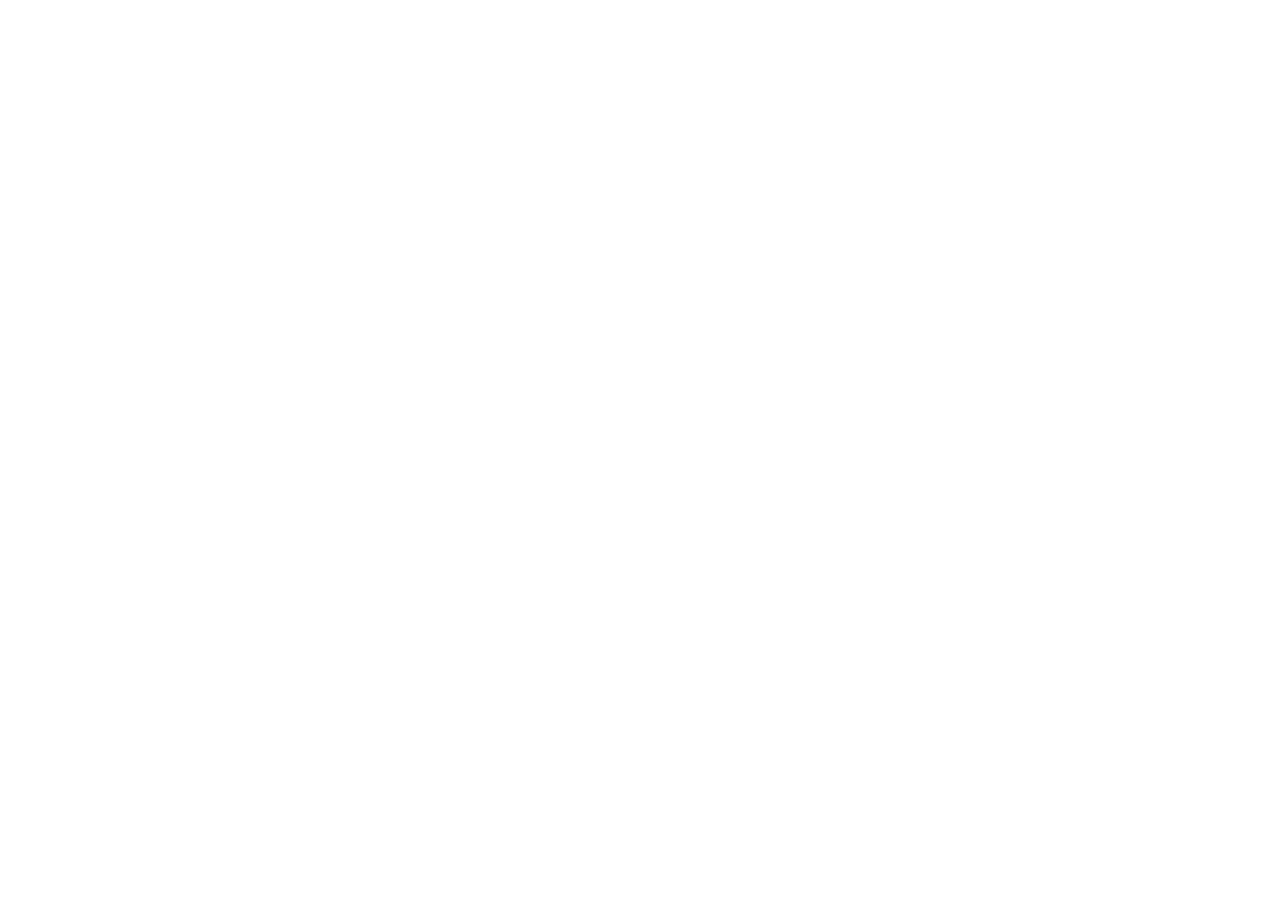
==== src/index.html @ fecb0b57 "Created" ====
<!DOCTYPE html>
<html lang="ru">
  <head>
    <meta charset="UTF-8" />
    <meta name="viewport" content="width=device-width, initial-scale=1.0" />
    <title>Заголовок страницы</title>
    <link
      rel="stylesheet"
      href="https://cdnjs.cloudflare.com/ajax/libs/modern-normalize/1.0.0/modern-normalize.min.css"
      integrity="sha512-ISS7cAi1PEhQ8jnbJpJZMd29NlhNj4AWYyLOSp2CE/CsHxTCu+r+t0D2yoJudVrd0/8fTVPUVDzY5Tvli75u/g=="
      crossorigin="anonymous"
    />
  </head>
  <body>
    <!-- Так добавляются фрагменты в главные HTML-файлы страниц. -->
    <include src="./partials/example.html"></include>

    <!-- Скрипт идёт последним в разметке. В нём уже подключен главный SASS-файл. -->
    <script src="./index.js"></script>
  </body>
</html>
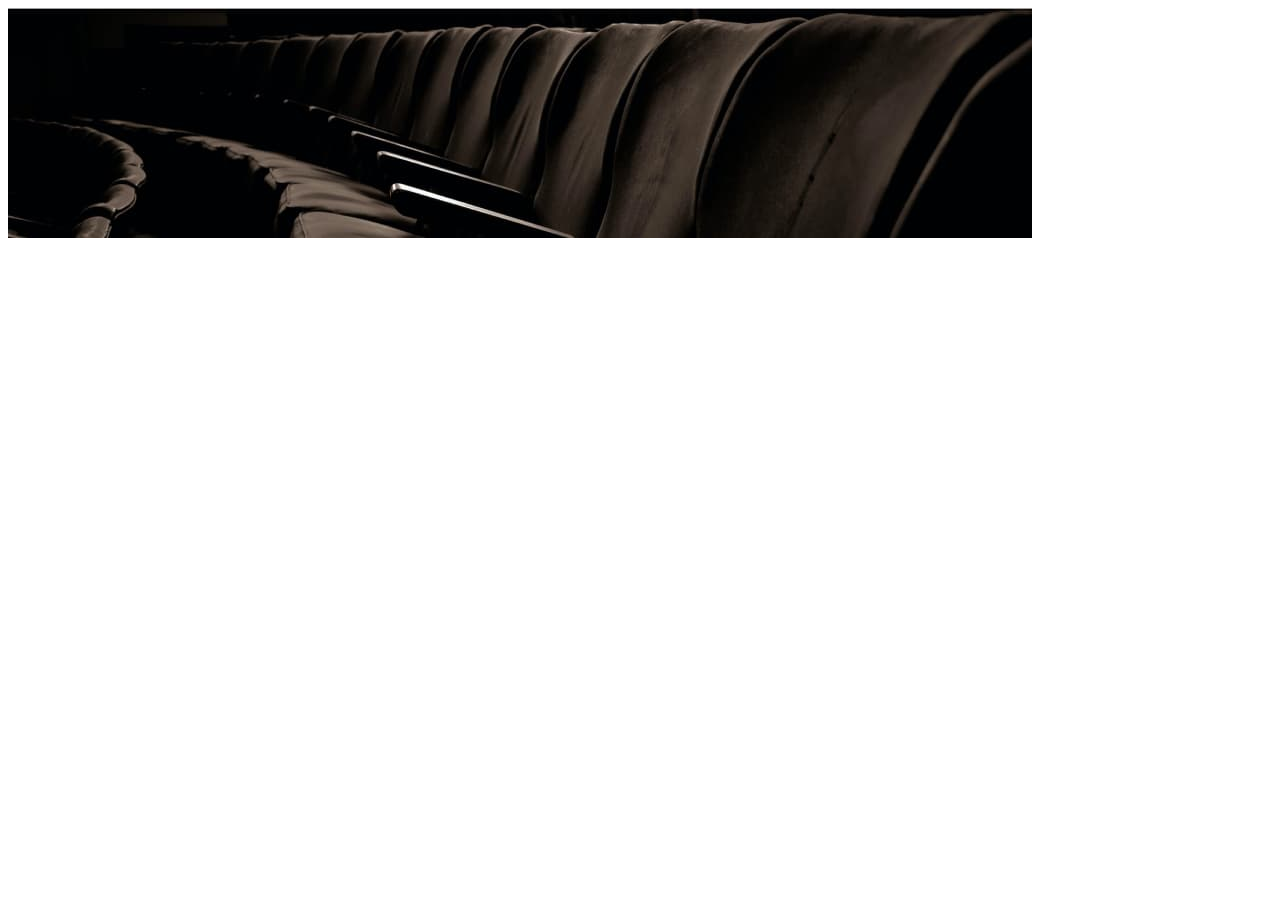
==== commit b1a84569: "add" ====
--- a/src/index.html
+++ b/src/index.html
@@ -4,14 +4,38 @@
     <meta charset="UTF-8" />
     <meta name="viewport" content="width=device-width, initial-scale=1.0" />
     <title>Заголовок страницы</title>
-    <link
-      rel="stylesheet"
-      href="https://cdnjs.cloudflare.com/ajax/libs/modern-normalize/1.0.0/modern-normalize.min.css"
+    <link rel="icon" type="image/x-icon" href="./images/favicon/favicon.ico" />
+    <link rel="apple-touch-icon" sizes="57x57" href="./images/favicon/apple-icon-57x57.png">
+    <link rel="apple-touch-icon" sizes="60x60" href="./images/favicon/apple-icon-60x60.png">
+    <link rel="apple-touch-icon" sizes="72x72" href="./images/favicon/apple-icon-72x72.png">
+    <link rel="apple-touch-icon" sizes="76x76" href="./images/favicon/apple-icon-76x76.png">
+    <link rel="apple-touch-icon" sizes="114x114" href="./images/favicon/apple-icon-114x114.png">
+    <link rel="apple-touch-icon" sizes="120x120" href="./images/favicon/apple-icon-120x120.png">
+    <link rel="apple-touch-icon" sizes="144x144" href="./images/favicon/apple-icon-144x144.png">
+    <link rel="apple-touch-icon" sizes="152x152" href="./images/favicon/apple-icon-152x152.png">
+    <link rel="apple-touch-icon" sizes="180x180" href="./images/favicon/apple-icon-180x180.png">
+    <link rel="icon" type="image/png" sizes="192x192" href="./images/favicon/apple-icon-precomposed.png">
+    <link rel="icon" type="image/png" sizes="32x32" href="./images/favicon/favicon-32x32.png">
+    <link rel="icon" type="image/png" sizes="96x96" href="./images/favicon/favicon-96x96.png">
+    <link rel="icon" type="image/png" sizes="16x16" href="./images/favicon/favicon-16x16.png">
+    <link rel="stylesheet" href="https://cdnjs.cloudflare.com/ajax/libs/modern-normalize/1.0.0/modern-normalize.min.css"
       integrity="sha512-ISS7cAi1PEhQ8jnbJpJZMd29NlhNj4AWYyLOSp2CE/CsHxTCu+r+t0D2yoJudVrd0/8fTVPUVDzY5Tvli75u/g=="
-      crossorigin="anonymous"
-    />
+      crossorigin="anonymous" />
   </head>
   <body>
+    <header>
+      <img
+      srcset="./images/header_desc.jpg 1x, ./images/header_desc@2x.jpg 2x"
+      src="./images/header_desc.jpg"
+      alt="альт" >
+
+    </header>
+    <main>
+
+    </main>
+    <footer>
+
+    </footer>
     <!-- Так добавляются фрагменты в главные HTML-файлы страниц. -->
     <include src="./partials/example.html"></include>
 
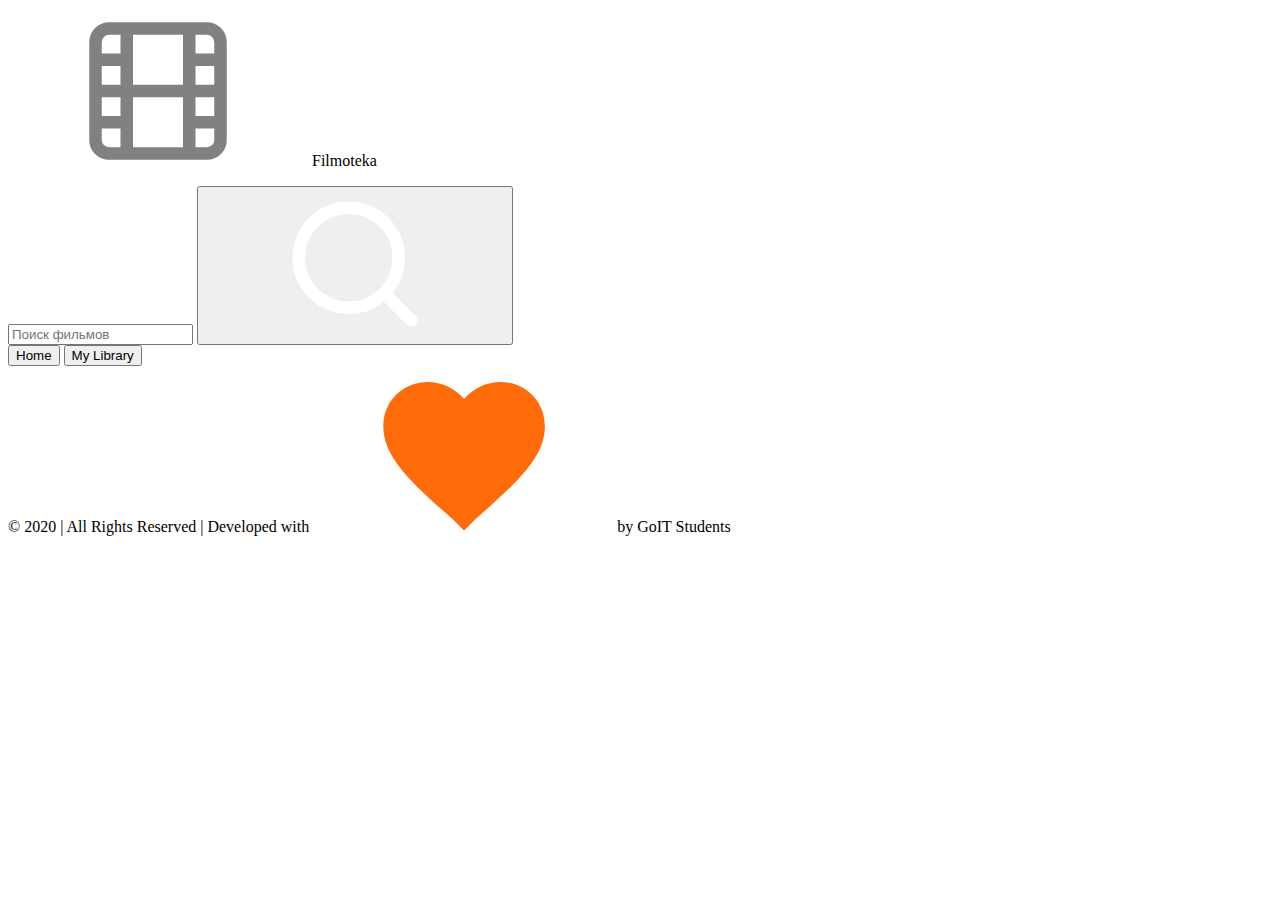
==== commit d3c3d4cf: "Создал красный квадрат" ====
--- a/src/index.html
+++ b/src/index.html
@@ -3,7 +3,7 @@
   <head>
     <meta charset="UTF-8" />
     <meta name="viewport" content="width=device-width, initial-scale=1.0" />
-    <title>Заголовок страницы</title>
+    <title>Фильмотека</title>
     <link rel="icon" type="image/x-icon" href="./images/favicon/favicon.ico" />
     <link rel="apple-touch-icon" sizes="57x57" href="./images/favicon/apple-icon-57x57.png">
     <link rel="apple-touch-icon" sizes="60x60" href="./images/favicon/apple-icon-60x60.png">
@@ -21,25 +21,63 @@
     <link rel="stylesheet" href="https://cdnjs.cloudflare.com/ajax/libs/modern-normalize/1.0.0/modern-normalize.min.css"
       integrity="sha512-ISS7cAi1PEhQ8jnbJpJZMd29NlhNj4AWYyLOSp2CE/CsHxTCu+r+t0D2yoJudVrd0/8fTVPUVDzY5Tvli75u/g=="
       crossorigin="anonymous" />
+    <link rel="preconnect" href="https://fonts.googleapis.com">
+    <link rel="preconnect" href="https://fonts.gstatic.com" crossorigin>
+    <link href="https://fonts.googleapis.com/css2?family=Roboto:wght@500&display=swap" rel="stylesheet">
   </head>
   <body>
-    <header>
-      <img
-      srcset="./images/header_desc.jpg 1x, ./images/header_desc@2x.jpg 2x"
-      src="./images/header_desc.jpg"
-      alt="альт" >
+    <div class="wrapper">
+      <header class="header">
+        <div class="container">
+          <div class="header__box">
 
-    </header>
-    <main>
+            <p class="logo__title">
+              <svg class="logo__icon">
+                <use href="./images/icons.svg#icon-logo"></use>
+              </svg>
+              Filmoteka
+            </p>
+          
+            <form class="search__form">
+              <input type="text" class="search__text" placeholder="Поиск фильмов">
+              <button class="search__btn">
+                <svg class="search__logo">
+                  <use href="./images/icons.svg#icon-search"></use>
+                </svg>
+              </button>
+            </form>
+            
+            <form class="library_form">
+              <button class="home__btn">Home</button>
+              <button class="library__btn">My Library</button>
+            </form>
+            
+          </div>
+        </div>
+      </header>
+    
+      <main class="main">
+        <div class="container">
+          <ul class="film__list">
+            <div class="film__item test"></div>
+          </ul>
 
-    </main>
-    <footer>
-
-    </footer>
-    <!-- Так добавляются фрагменты в главные HTML-файлы страниц. -->
-    <include src="./partials/example.html"></include>
-
-    <!-- Скрипт идёт последним в разметке. В нём уже подключен главный SASS-файл. -->
-    <script src="./index.js"></script>
+        </div>
+      </main>
+      
+      <footer class="footer">
+        <div class="container">
+          <p class="footer__info">
+            © 2020 | All Rights Reserved | Developed with
+            <svg class="footer__logo">
+              <use href="./images/icons.svg#icon-heart"></use>
+            </svg>
+            by GoIT Students
+          </p>
+        </div>
+      </footer>
+    </div>
+    
+  <script src="./index.js"></script>
   </body>
 </html>
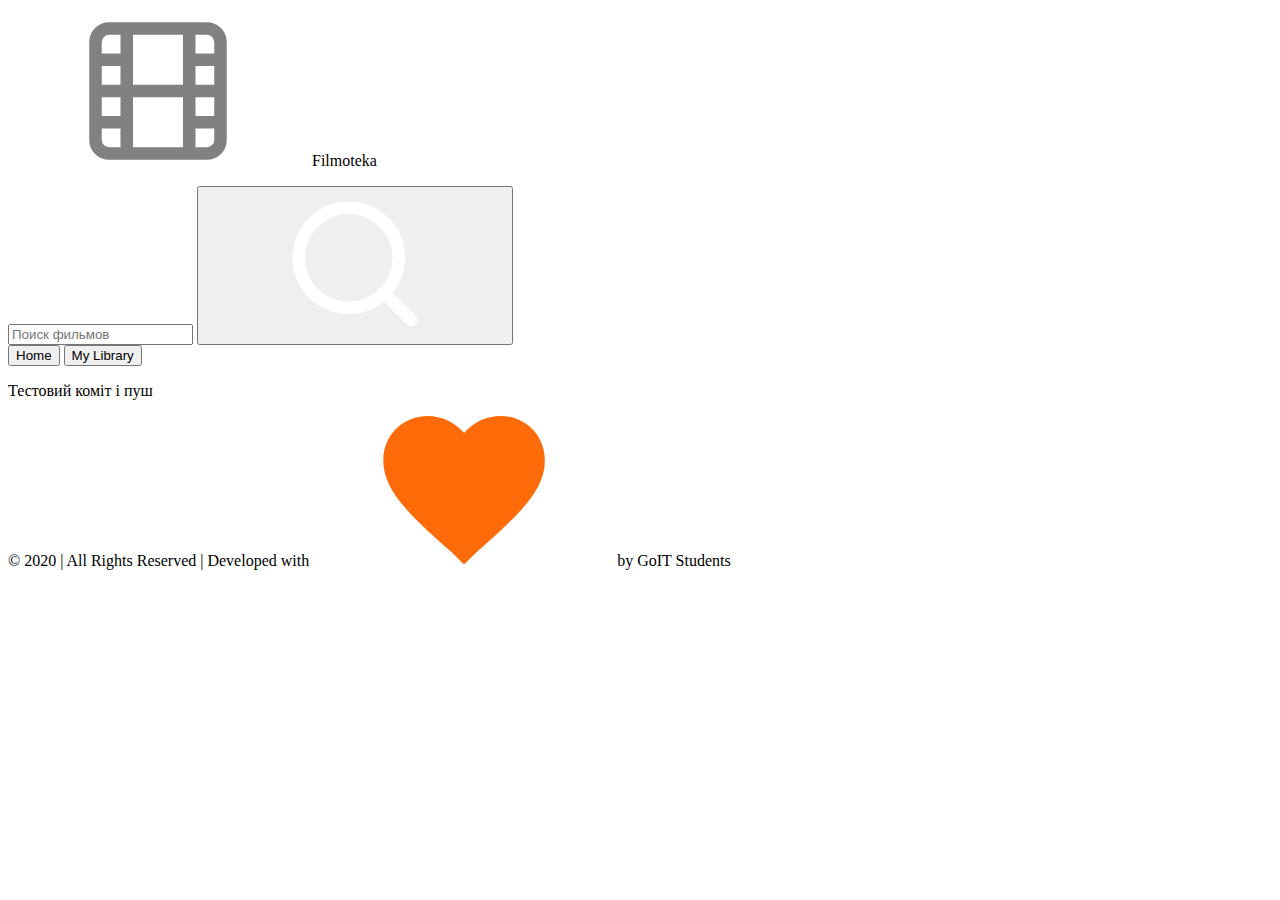
==== commit 835dc3e8: "new commit" ====
--- a/src/index.html
+++ b/src/index.html
@@ -5,66 +5,74 @@
     <meta name="viewport" content="width=device-width, initial-scale=1.0" />
     <title>Фильмотека</title>
     <link rel="icon" type="image/x-icon" href="./images/favicon/favicon.ico" />
-    <link rel="apple-touch-icon" sizes="57x57" href="./images/favicon/apple-icon-57x57.png">
-    <link rel="apple-touch-icon" sizes="60x60" href="./images/favicon/apple-icon-60x60.png">
-    <link rel="apple-touch-icon" sizes="72x72" href="./images/favicon/apple-icon-72x72.png">
-    <link rel="apple-touch-icon" sizes="76x76" href="./images/favicon/apple-icon-76x76.png">
-    <link rel="apple-touch-icon" sizes="114x114" href="./images/favicon/apple-icon-114x114.png">
-    <link rel="apple-touch-icon" sizes="120x120" href="./images/favicon/apple-icon-120x120.png">
-    <link rel="apple-touch-icon" sizes="144x144" href="./images/favicon/apple-icon-144x144.png">
-    <link rel="apple-touch-icon" sizes="152x152" href="./images/favicon/apple-icon-152x152.png">
-    <link rel="apple-touch-icon" sizes="180x180" href="./images/favicon/apple-icon-180x180.png">
-    <link rel="icon" type="image/png" sizes="192x192" href="./images/favicon/apple-icon-precomposed.png">
-    <link rel="icon" type="image/png" sizes="32x32" href="./images/favicon/favicon-32x32.png">
-    <link rel="icon" type="image/png" sizes="96x96" href="./images/favicon/favicon-96x96.png">
-    <link rel="icon" type="image/png" sizes="16x16" href="./images/favicon/favicon-16x16.png">
-    <link rel="stylesheet" href="https://cdnjs.cloudflare.com/ajax/libs/modern-normalize/1.0.0/modern-normalize.min.css"
+    <link rel="apple-touch-icon" sizes="57x57" href="./images/favicon/apple-icon-57x57.png" />
+    <link rel="apple-touch-icon" sizes="60x60" href="./images/favicon/apple-icon-60x60.png" />
+    <link rel="apple-touch-icon" sizes="72x72" href="./images/favicon/apple-icon-72x72.png" />
+    <link rel="apple-touch-icon" sizes="76x76" href="./images/favicon/apple-icon-76x76.png" />
+    <link rel="apple-touch-icon" sizes="114x114" href="./images/favicon/apple-icon-114x114.png" />
+    <link rel="apple-touch-icon" sizes="120x120" href="./images/favicon/apple-icon-120x120.png" />
+    <link rel="apple-touch-icon" sizes="144x144" href="./images/favicon/apple-icon-144x144.png" />
+    <link rel="apple-touch-icon" sizes="152x152" href="./images/favicon/apple-icon-152x152.png" />
+    <link rel="apple-touch-icon" sizes="180x180" href="./images/favicon/apple-icon-180x180.png" />
+    <link
+      rel="icon"
+      type="image/png"
+      sizes="192x192"
+      href="./images/favicon/apple-icon-precomposed.png"
+    />
+    <link rel="icon" type="image/png" sizes="32x32" href="./images/favicon/favicon-32x32.png" />
+    <link rel="icon" type="image/png" sizes="96x96" href="./images/favicon/favicon-96x96.png" />
+    <link rel="icon" type="image/png" sizes="16x16" href="./images/favicon/favicon-16x16.png" />
+    <link
+      rel="stylesheet"
+      href="https://cdnjs.cloudflare.com/ajax/libs/modern-normalize/1.0.0/modern-normalize.min.css"
       integrity="sha512-ISS7cAi1PEhQ8jnbJpJZMd29NlhNj4AWYyLOSp2CE/CsHxTCu+r+t0D2yoJudVrd0/8fTVPUVDzY5Tvli75u/g=="
-      crossorigin="anonymous" />
-    <link rel="preconnect" href="https://fonts.googleapis.com">
-    <link rel="preconnect" href="https://fonts.gstatic.com" crossorigin>
-    <link href="https://fonts.googleapis.com/css2?family=Roboto:wght@500&display=swap" rel="stylesheet">
+      crossorigin="anonymous"
+    />
+    <link rel="preconnect" href="https://fonts.googleapis.com" />
+    <link rel="preconnect" href="https://fonts.gstatic.com" crossorigin />
+    <link
+      href="https://fonts.googleapis.com/css2?family=Roboto:wght@500&display=swap"
+      rel="stylesheet"
+    />
   </head>
   <body>
     <div class="wrapper">
       <header class="header">
         <div class="container">
           <div class="header__box">
-
             <p class="logo__title">
               <svg class="logo__icon">
                 <use href="./images/icons.svg#icon-logo"></use>
               </svg>
               Filmoteka
             </p>
-          
+
             <form class="search__form">
-              <input type="text" class="search__text" placeholder="Поиск фильмов">
+              <input type="text" class="search__text" placeholder="Поиск фильмов" />
               <button class="search__btn">
                 <svg class="search__logo">
                   <use href="./images/icons.svg#icon-search"></use>
                 </svg>
               </button>
             </form>
-            
+
             <form class="library_form">
               <button class="home__btn">Home</button>
               <button class="library__btn">My Library</button>
             </form>
-            
           </div>
         </div>
       </header>
-    
+
       <main class="main">
         <div class="container">
           <ul class="film__list">
             <div class="film__item test"></div>
           </ul>
-
         </div>
       </main>
-      
+      <span>Тестовий коміт і пуш</span>
       <footer class="footer">
         <div class="container">
           <p class="footer__info">
@@ -77,7 +85,7 @@
         </div>
       </footer>
     </div>
-    
-  <script src="./index.js"></script>
+
+    <script src="./index.js"></script>
   </body>
 </html>
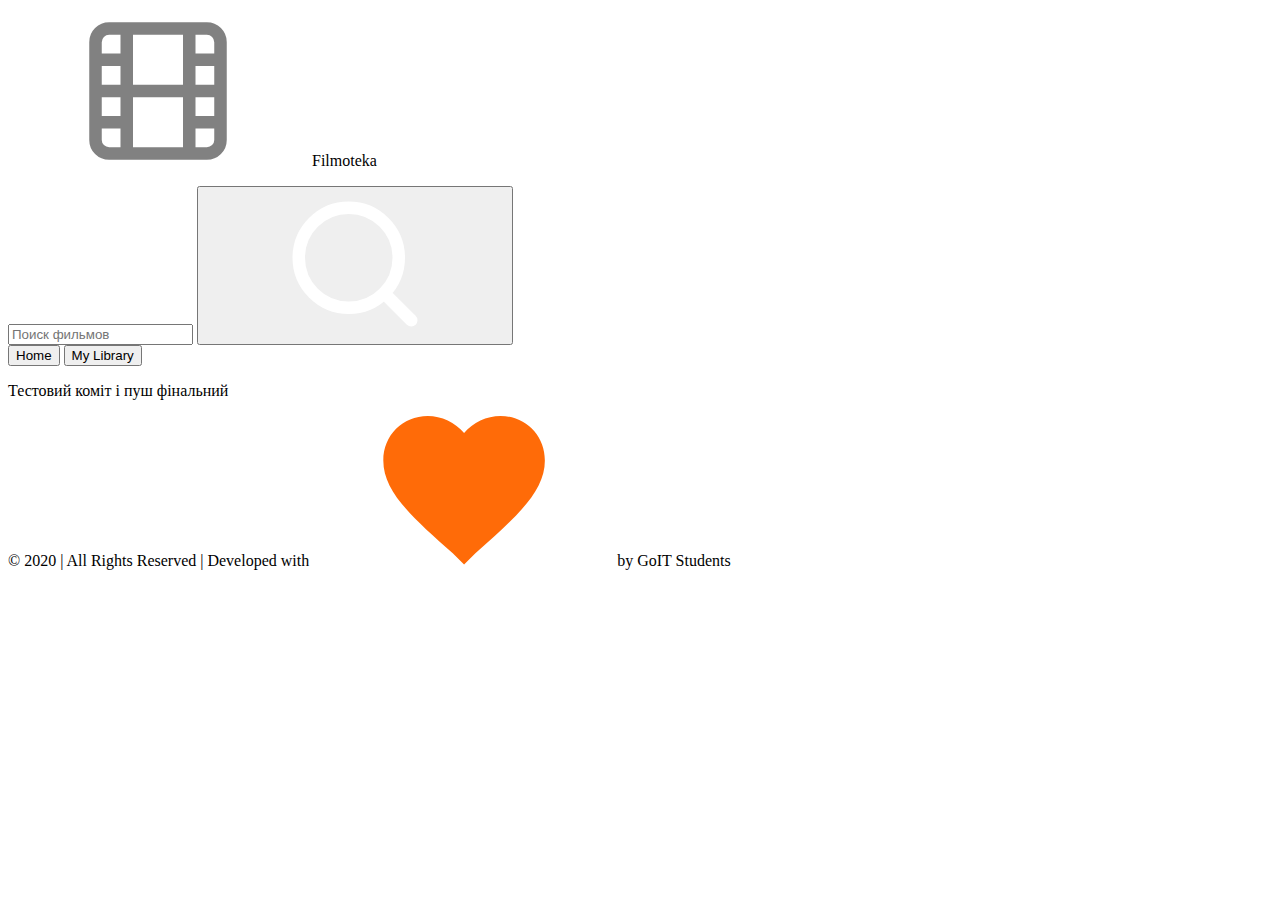
==== commit 5b22c5c6: "new commit" ====
--- a/src/index.html
+++ b/src/index.html
@@ -72,7 +72,7 @@
           </ul>
         </div>
       </main>
-      <span>Тестовий коміт і пуш</span>
+      <span>Тестовий коміт і пуш фінальний</span>
       <footer class="footer">
         <div class="container">
           <p class="footer__info">
